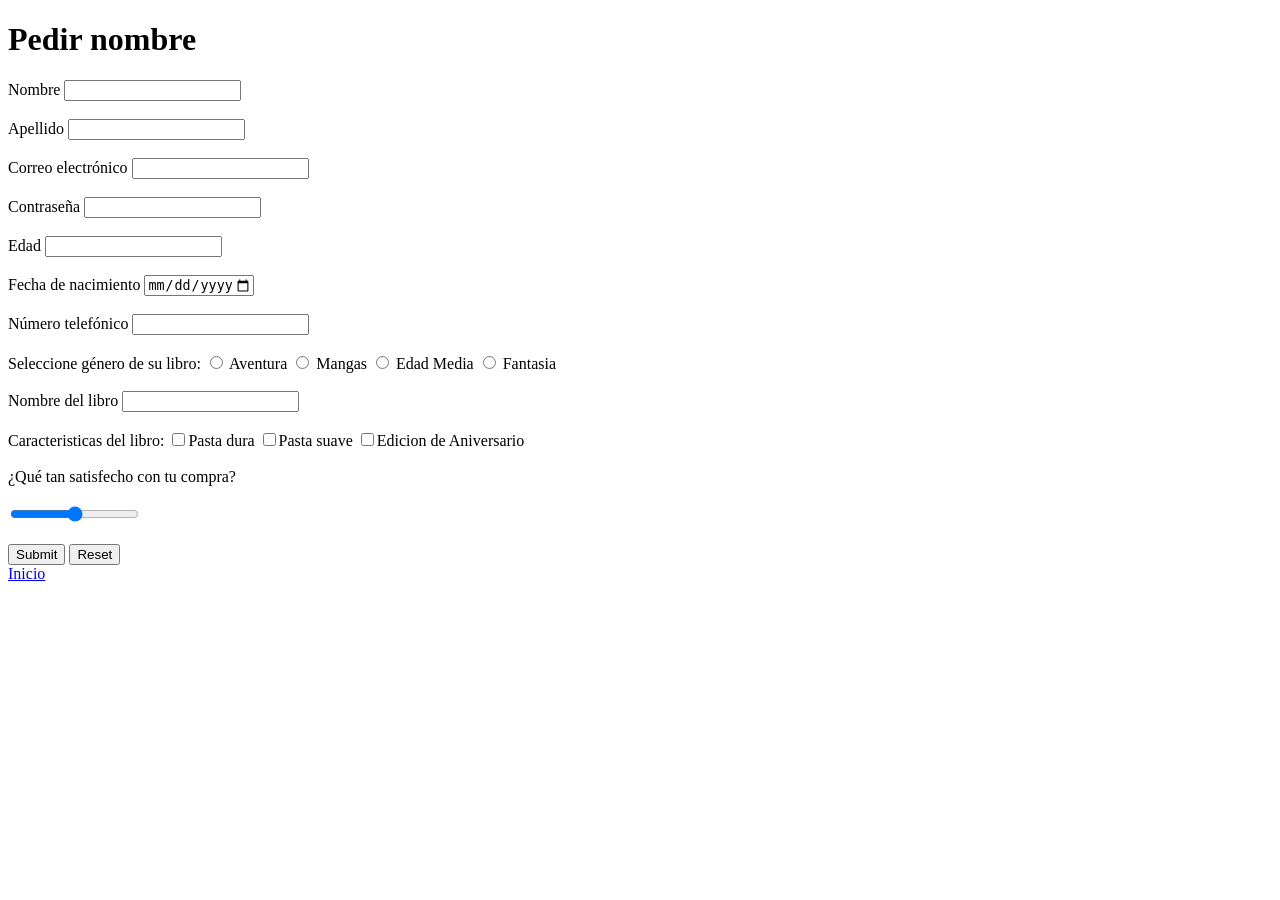
==== formulario.html @ cccbeaaf "feat: formulario terminado" ====
<!DOCTYPE html>
<html lang="en">
<head>
    <meta charset="UTF-8">
    <meta name="viewport" content="width=device-width, initial-scale=1.0">
    <title>Busqueda</title>
</head>
<body>
    <h1>Pedir nombre</h1>
    <form target="_blank">
        <label for="name">Nombre</label>
        <input type="text" id="name" name="nombre" required minlength="5">

        <br><br>

        <label for="lastname">Apellido</label>
        <input type="text" id="lastname" name="apellido">

        <br><br>

        <label for="email">Correo electrónico</label>
        <input type="email" name="correo" id="email">

        <br><br>

        <label for="password">Contraseña</label>
        <input type="password" name="contrasena" id="password">

        <br><br>

        <label for="age">Edad</label>
        <input type="number" name="edad" id="age" min="18">

        <br><br>

        <label for="birthdate">Fecha de nacimiento</label>
        <input type="date" name="nacimiento" id="birthdate" max="2015-01-01" required>
        <!-- personas que nacieron antes del 01 de enero del 2015 -->

        <br><br>

        <label for="phone">Número telefónico</label>
        <input type="tel" id="phone" name="telefono">

        <br><br>

        <label>Seleccione género de su libro:</label>
        <input type="radio" name="genre" value="A"> Aventura
        <input type="radio" name="genre" value="M"> Mangas
        <input type="radio" name="genre" value="EM"> Edad Media
        <input type="radio" name="genre" value="F"> Fantasia

        <br><br>

        <label for="name book">Nombre del libro</label>
        <input type="text" name="libro" id="name book" value="">

        <br><br>

        <label>Caracteristicas del libro:</label>
        <input type="checkbox" name="hobbie" value="read">Pasta dura
        <input type="checkbox" name="hobbie" value="run">Pasta suave
        <input type="checkbox" name="hobbie" value="swim">Edicion de Aniversario

        <br><br>

        <label>¿Qué tan satisfecho con tu compra?</label>
        <br><br>
        <input type="range" min="1" max="5" name="satisfaccion" value="3">

        <br><br>
        <input type="submit">
        <input type="reset">
    </form>
    <a href="http://127.0.0.1:5500/index.html#:~:text=Libreria%20Un%20Libro%20Mas">Inicio</a>
</body>
</html>
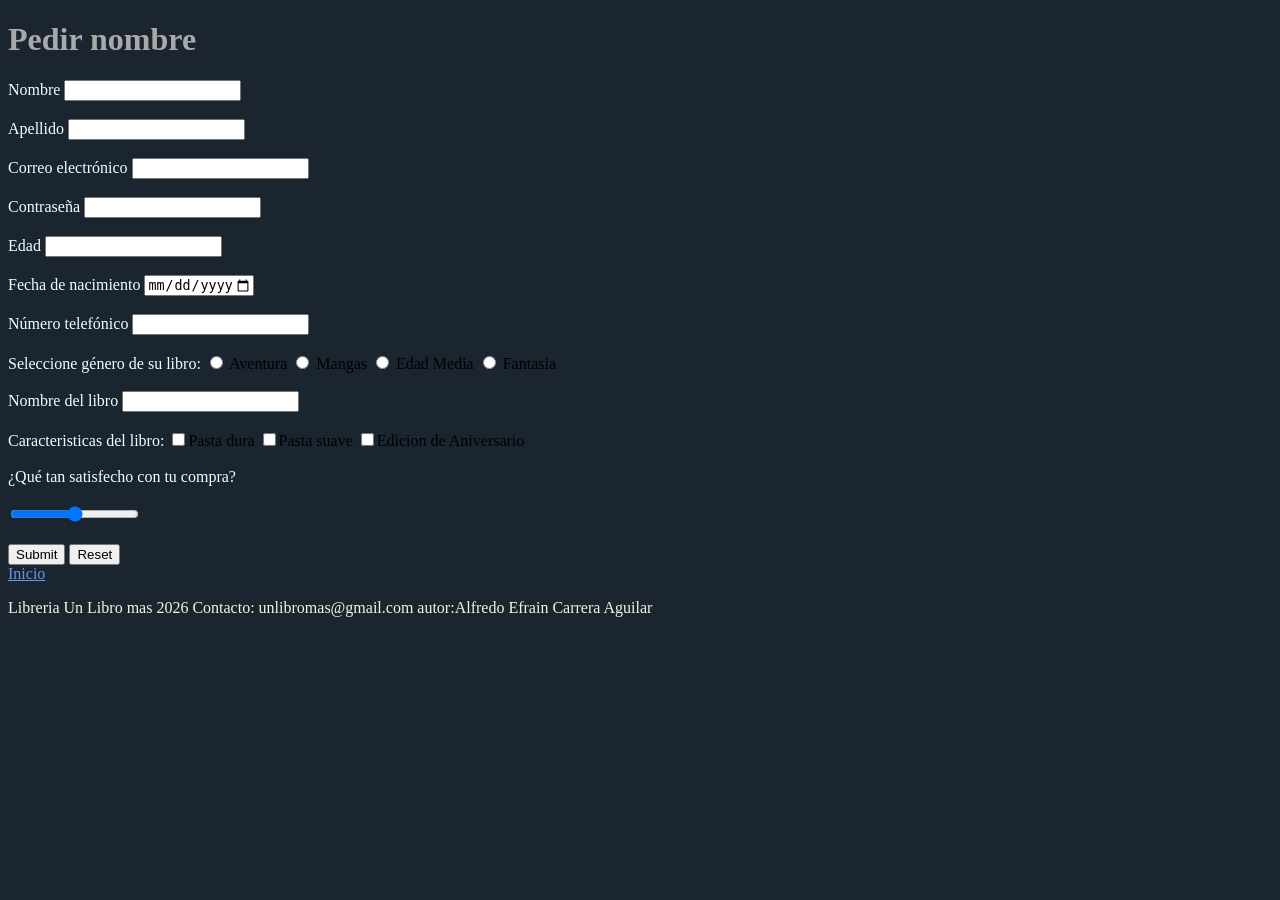
==== commit 8d16cde8: "feat:finalizacion de las modificaciones css y archivo README.dm" ====
--- a/formulario.html
+++ b/formulario.html
@@ -4,74 +4,84 @@
     <meta charset="UTF-8">
     <meta name="viewport" content="width=device-width, initial-scale=1.0">
     <title>Busqueda</title>
+    <link rel="stylesheet" href="./css/style.css">
+    
 </head>
-<body>
-    <h1>Pedir nombre</h1>
-    <form target="_blank">
-        <label for="name">Nombre</label>
-        <input type="text" id="name" name="nombre" required minlength="5">
+    <body>
+        <h1>Pedir nombre</h1>
+        <form target="_blank">
+            <label for="name">Nombre</label>
+            <input type="text" id="name" name="nombre" required minlength="5">
 
-        <br><br>
+            <br><br>
 
-        <label for="lastname">Apellido</label>
-        <input type="text" id="lastname" name="apellido">
+            <label for="lastname">Apellido</label>
+            <input type="text" id="lastname" name="apellido">
 
-        <br><br>
+            <br><br>
 
-        <label for="email">Correo electrónico</label>
-        <input type="email" name="correo" id="email">
+            <label for="email">Correo electrónico</label>
+            <input type="email" name="correo" id="email">
 
-        <br><br>
+            <br><br>
 
-        <label for="password">Contraseña</label>
-        <input type="password" name="contrasena" id="password">
+            <label for="password">Contraseña</label>
+            <input type="password" name="contrasena" id="password">
 
-        <br><br>
+            <br><br>
 
-        <label for="age">Edad</label>
-        <input type="number" name="edad" id="age" min="18">
+            <label for="age">Edad</label>
+            <input type="number" name="edad" id="age" min="18">
 
-        <br><br>
+            <br><br>
 
-        <label for="birthdate">Fecha de nacimiento</label>
-        <input type="date" name="nacimiento" id="birthdate" max="2015-01-01" required>
-        <!-- personas que nacieron antes del 01 de enero del 2015 -->
+            <label for="birthdate">Fecha de nacimiento</label>
+            <input type="date" name="nacimiento" id="birthdate" max="2015-01-01" required>
+            <!-- personas que nacieron antes del 01 de enero del 2015 -->
 
-        <br><br>
+            <br><br>
 
-        <label for="phone">Número telefónico</label>
-        <input type="tel" id="phone" name="telefono">
+            <label for="phone">Número telefónico</label>
+            <input type="tel" id="phone" name="telefono">
 
-        <br><br>
+            <br><br>
 
-        <label>Seleccione género de su libro:</label>
-        <input type="radio" name="genre" value="A"> Aventura
-        <input type="radio" name="genre" value="M"> Mangas
-        <input type="radio" name="genre" value="EM"> Edad Media
-        <input type="radio" name="genre" value="F"> Fantasia
+            <label>Seleccione género de su libro:</label>
+            <input type="radio" name="genre" value="A"> Aventura
+            <input type="radio" name="genre" value="M"> Mangas
+            <input type="radio" name="genre" value="EM"> Edad Media
+            <input type="radio" name="genre" value="F"> Fantasia
 
-        <br><br>
+            <br><br>
 
-        <label for="name book">Nombre del libro</label>
-        <input type="text" name="libro" id="name book" value="">
+            <label for="name book">Nombre del libro</label>
+            <input type="text" name="libro" id="name book" value="">
 
-        <br><br>
+            <br><br>
 
-        <label>Caracteristicas del libro:</label>
-        <input type="checkbox" name="hobbie" value="read">Pasta dura
-        <input type="checkbox" name="hobbie" value="run">Pasta suave
-        <input type="checkbox" name="hobbie" value="swim">Edicion de Aniversario
+            <label>Caracteristicas del libro:</label>
+            <input type="checkbox" name="hobbie" value="read">Pasta dura
+            <input type="checkbox" name="hobbie" value="run">Pasta suave
+            <input type="checkbox" name="hobbie" value="swim">Edicion de Aniversario
 
-        <br><br>
+            <br><br>
 
-        <label>¿Qué tan satisfecho con tu compra?</label>
-        <br><br>
-        <input type="range" min="1" max="5" name="satisfaccion" value="3">
+            <label>¿Qué tan satisfecho con tu compra?</label>
+            <br><br>
+            <input type="range" min="1" max="5" name="satisfaccion" value="3">
 
-        <br><br>
-        <input type="submit">
-        <input type="reset">
-    </form>
-    <a href="http://127.0.0.1:5500/index.html#:~:text=Libreria%20Un%20Libro%20Mas">Inicio</a>
-</body>
+            <br><br>
+            <input type="submit">
+            <input type="reset">
+        </form>
+        <a href="http://127.0.0.1:5500/index.html#:~:text=Libreria%20Un%20Libro%20Mas">Inicio</a>
+        <footer>
+            <p> 
+                Libreria Un Libro mas
+                2026
+                Contacto: unlibromas@gmail.com
+                autor:Alfredo Efrain Carrera Aguilar
+            </p>    
+        </footer>
+    </body>
 </html>
--- a/css/style.css
+++ b/css/style.css
@@ -0,0 +1,40 @@
+body {
+    background-color: #1A2530;
+}
+p{
+    color: beige;
+    size: 40px;
+}
+h1{
+    color: darkgray;
+    size: 80px;
+}
+h2{
+    color: azure;
+}
+a{
+    color: cornflowerblue;
+    size-adjust: 45px;
+
+}
+ul{
+    color: aliceblue;
+}
+ol{
+    color: aliceblue;
+}
+th{
+    color: aliceblue;
+    size: 40px;
+}
+td{
+    color: darkgray;
+    text-size-adjust: 25;
+}
+label{
+    color: azure;
+    text-size-adjust: 40;
+}
+input{
+    color: black;
+}
